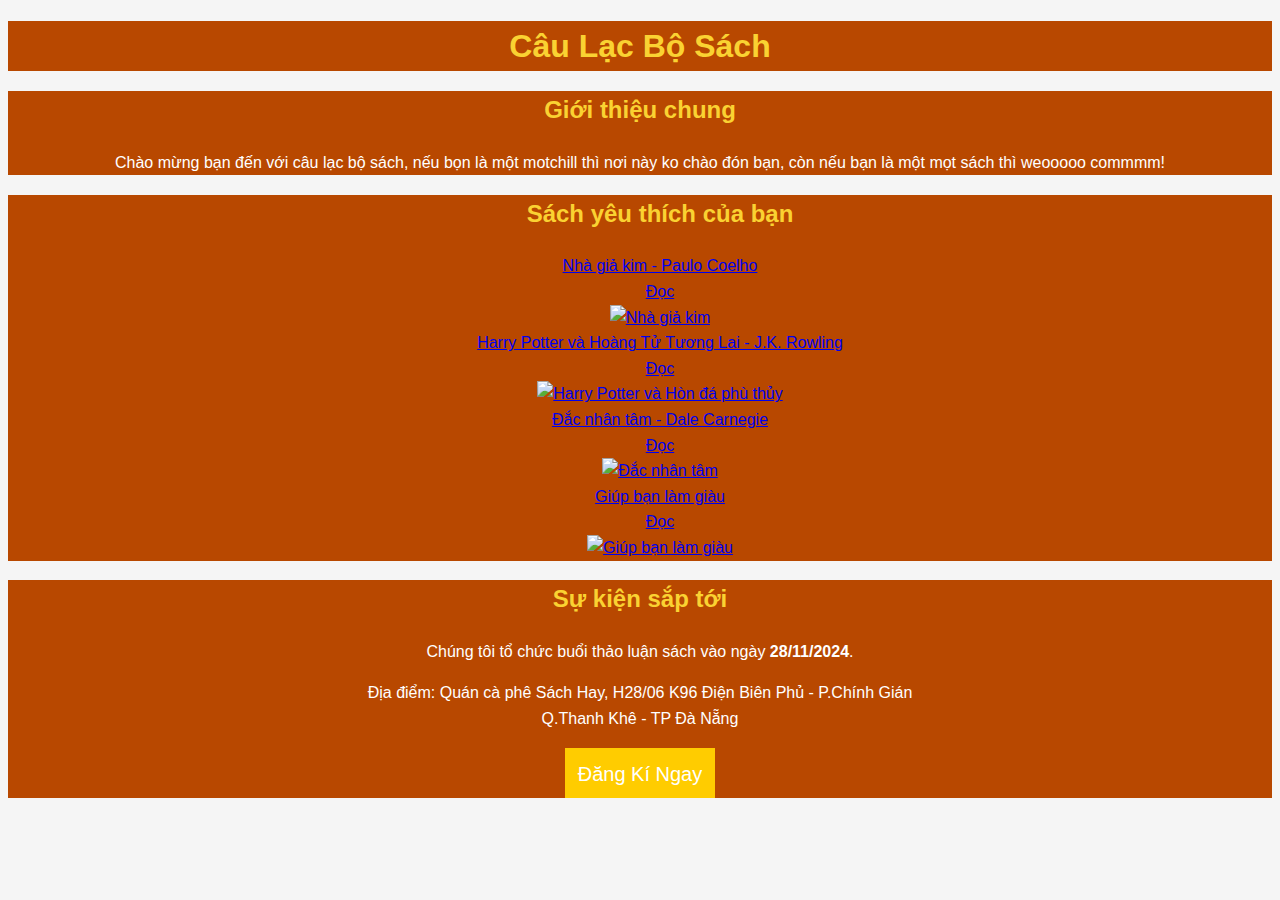
==== index.html @ a5e77fe3 "test" ====
<!DOCTYPE html>
<html lang="en">
  <head>
    <meta charset="UTF-8" />
    <meta name="viewport" content="width=device-width, initial-scale=1.0" />
    <title>Đọc Sách</title>
    <link rel="stylesheet" href="style.css" />
  </head>
  <body>
    <div class="tieude">
      <h1>Câu Lạc Bộ Sách</h1>
    </div>
    <div class="gioithieu">
        <h2>Giới thiệu chung</h2>
        <p>
          Chào mừng bạn đến với câu lạc bộ sách, nếu bọn là một motchill thì nơi
          này ko chào đón bạn, còn nếu bạn là một mọt sách thì weooooo commmm!
        </p>
       
        </div>
    
    </div>
    <div class="sach">
        <ul>
        <h2>Sách yêu thích của bạn</h2>
        <a class="a1" href="https://nhasachmienphi.com/doc-online/nha-gia-kim-213535">
          <li>Nhà giả kim - Paulo Coelho <br />Đọc</li>
          <img src="IMG/tải xuống (1).jpg" alt="Nhà giả kim " />
        </a>

        <a class="a1"
          href="https://sachyeu.com/2021/08/03/review-sach-harry-potter-va-hoang-tu-lai-j-k-rowling/"
        >
          <li>Harry Potter và Hoàng Tử Tương Lai - J.K. Rowling <br />Đọc</li>
          <img
            src="IMG/tải xuống (2).jpg"
            alt="Harry Potter và Hòn đá phù thủy"
          />
        </a>

        <a class="a1"
          href="https://nhasachmienphi.com/doc-online/dac-nhan-tam-322410#google_vignette"
        >
          <li>Đắc nhân tâm - Dale Carnegie <br />Đọc</li>
          <img src="IMG/tải xuống (4).jpg" alt="Đắc nhân tâm " />
        </a>

        <a class="a1"
          href="https://images.search.yahoo.com/search/images?p=doc+s%C3%A1ch+gi%C3%BAp+b%E1%BA%A1n+l%C3%A0m+gi%C3%A0u&fr=mcafee&type=E210US91215G0&imgurl=https%3A%2F%2Fatlan.edu.vn%2Fwp-content%2Fuploads%2F2022%2F11%2Fquyen-sach-nho-giup-ban-lam-giau-pdf.jpg#id=2&iurl=https%3A%2F%2Fatlan.edu.vn%2Fwp-content%2Fuploads%2F2022%2F11%2Fquyen-sach-nho-giup-ban-lam-giau-pdf.jpg&action=click"
        >
          <li>Giúp bạn làm giàu <br />Đọc</li>
          <img src="IMG/tải xuống (3).jpg" alt="Giúp bạn làm giàu" />
        
        </ul>
        </div>
    </a>
    <div class="ket">
      <h2>Sự kiện sắp tới</h2>
      <p>
        Chúng tôi tổ chức buổi thảo luận sách vào ngày <b>28/11/2024</b>.
      </p>
      <p>Địa điểm: Quán cà phê Sách Hay, H28/06 K96 Điện Biên Phủ - P.Chính Gián <br>Q.Thanh Khê - TP Đà Nẵng</p>
      <a href="https://www.facebook.com/LeTheChinh.2312"
        ><div class="nut">
          <button>Đăng Kí Ngay</button>
        </div></a>

        <a href=""></a>
  </body>
</html>
---- style.css ----
body {
  font-family: Arial, sans-serif;
  background-color: rgb(245, 245, 245);
  line-height: 1.6;
  color: white;
}

.tieude {
  background-color: #b84800;
  color: #fad232;
  text-align: center;
  height: 50px;
  line-height: 50px;
}
.tieude:hover {
  background-color: #d4580a;
}
.gioithieu {
  background-color: #b84800;
  text-align: center;
}
h2 {
  color: #fad232;
}
.gioithieu:hover {
  background-color: #d4580a;
}
.sach {
  background-color: #b84800;
  text-align: center;
}
img {
  width: 186px;
  height: 272px;
}
.sach:hover {
  background-color: #d4580a;
}
.ket {
  background-color: #b84800;
  text-align: center;
}
.ket:hover {
  background-color: #d4580a;
}
.nut {
  text-align: center;
}
button {
  background-color: #ffcc00;
  border: none;
  width: 150px;
  height: 50px;
  line-height: 50px;
  font-size: 20px;
  cursor: pointer;
  color: white;
}
button:hover {
  background-color: red;
}
ul {
  list-style: none;
}
.a1:hover {
  color: red;
}
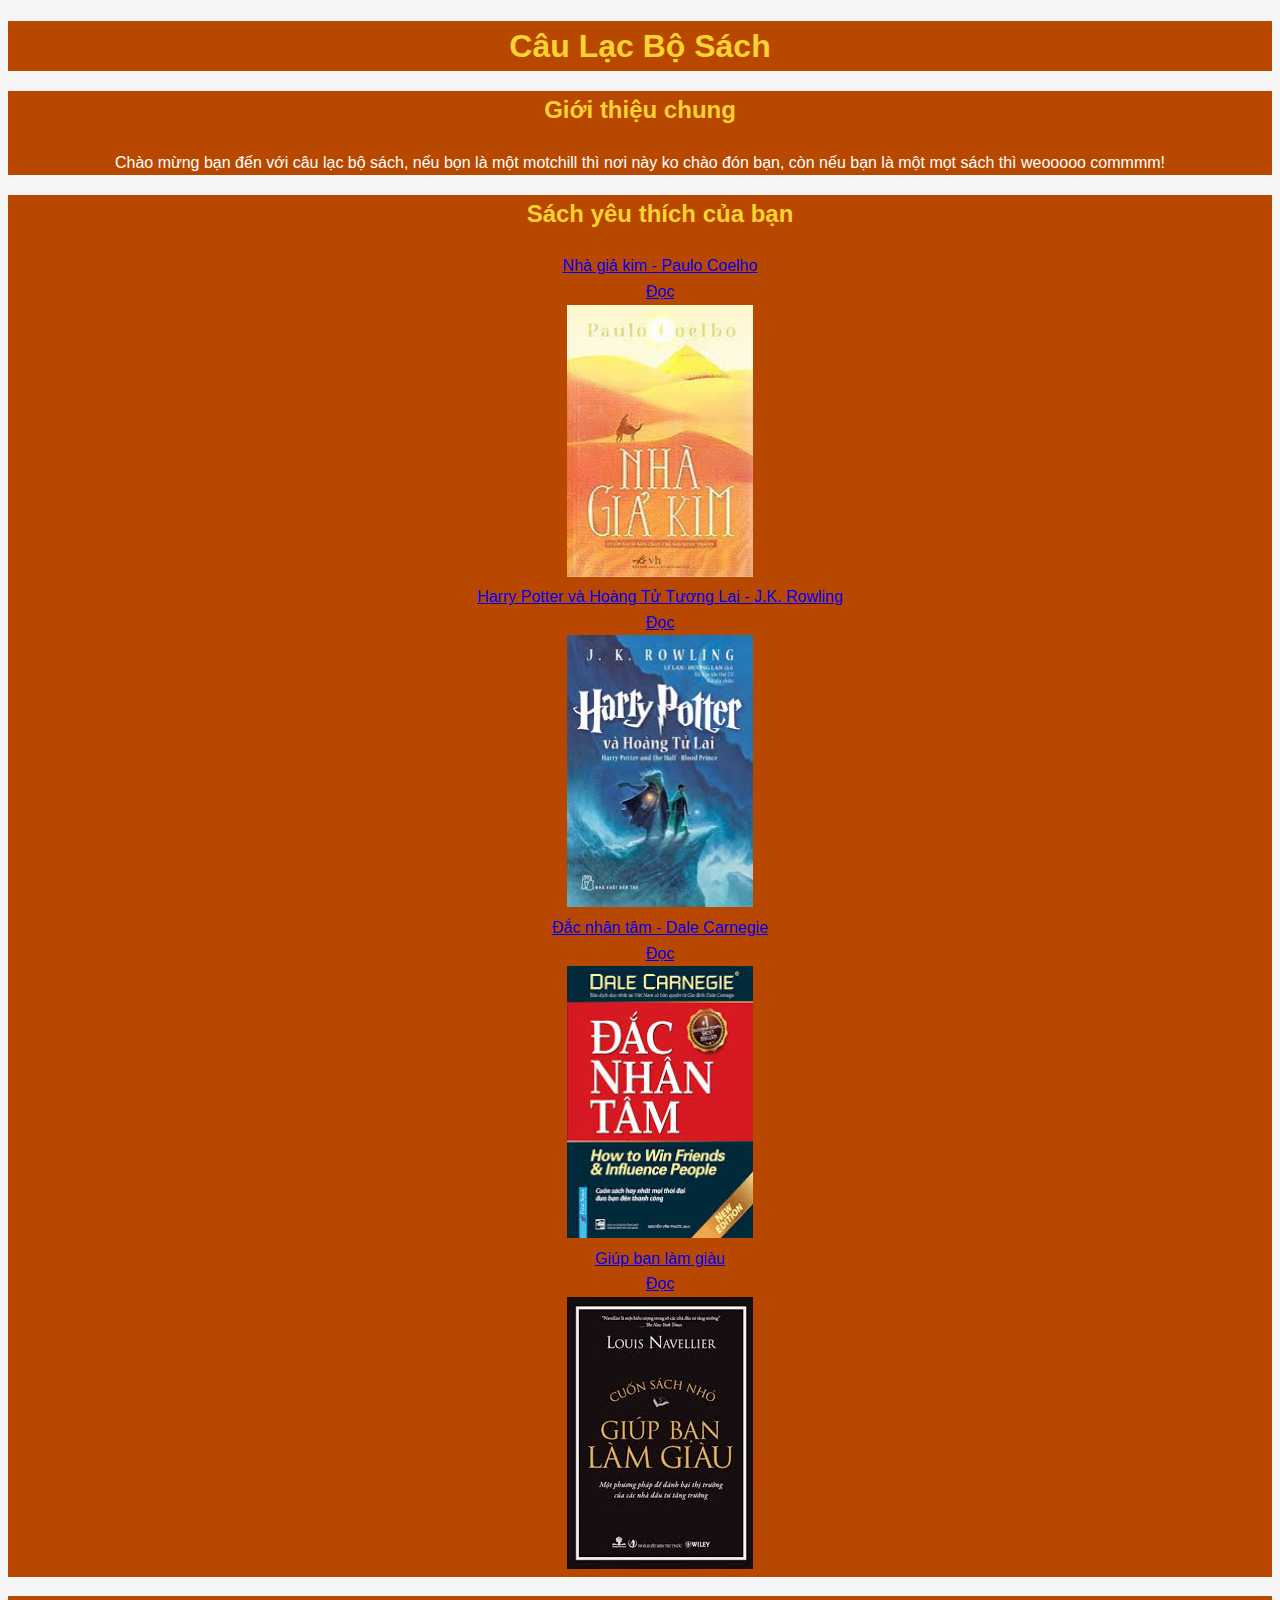
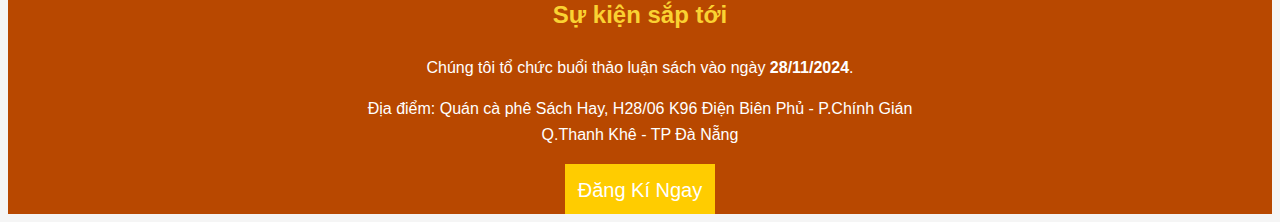
==== commit a067519e: "test" ====
--- a/index.html
+++ b/index.html
@@ -25,7 +25,7 @@
         <h2>Sách yêu thích của bạn</h2>
         <a class="a1" href="https://nhasachmienphi.com/doc-online/nha-gia-kim-213535">
           <li>Nhà giả kim - Paulo Coelho <br />Đọc</li>
-          <img src="IMG/tải xuống (1).jpg" alt="Nhà giả kim " />
+          <img src="img/tải xuống (1).jpg" alt="Nhà giả kim " />
         </a>
 
         <a class="a1"
@@ -33,7 +33,7 @@
         >
           <li>Harry Potter và Hoàng Tử Tương Lai - J.K. Rowling <br />Đọc</li>
           <img
-            src="IMG/tải xuống (2).jpg"
+            src="img/tải xuống (2).jpg"
             alt="Harry Potter và Hòn đá phù thủy"
           />
         </a>
@@ -42,14 +42,14 @@
           href="https://nhasachmienphi.com/doc-online/dac-nhan-tam-322410#google_vignette"
         >
           <li>Đắc nhân tâm - Dale Carnegie <br />Đọc</li>
-          <img src="IMG/tải xuống (4).jpg" alt="Đắc nhân tâm " />
+          <img src="img/tải xuống (4).jpg" alt="Đắc nhân tâm " />
         </a>
 
         <a class="a1"
           href="https://images.search.yahoo.com/search/images?p=doc+s%C3%A1ch+gi%C3%BAp+b%E1%BA%A1n+l%C3%A0m+gi%C3%A0u&fr=mcafee&type=E210US91215G0&imgurl=https%3A%2F%2Fatlan.edu.vn%2Fwp-content%2Fuploads%2F2022%2F11%2Fquyen-sach-nho-giup-ban-lam-giau-pdf.jpg#id=2&iurl=https%3A%2F%2Fatlan.edu.vn%2Fwp-content%2Fuploads%2F2022%2F11%2Fquyen-sach-nho-giup-ban-lam-giau-pdf.jpg&action=click"
         >
           <li>Giúp bạn làm giàu <br />Đọc</li>
-          <img src="IMG/tải xuống (3).jpg" alt="Giúp bạn làm giàu" />
+          <img src="img/tải xuống (3).jpg" alt="Giúp bạn làm giàu" />
         
         </ul>
         </div>
